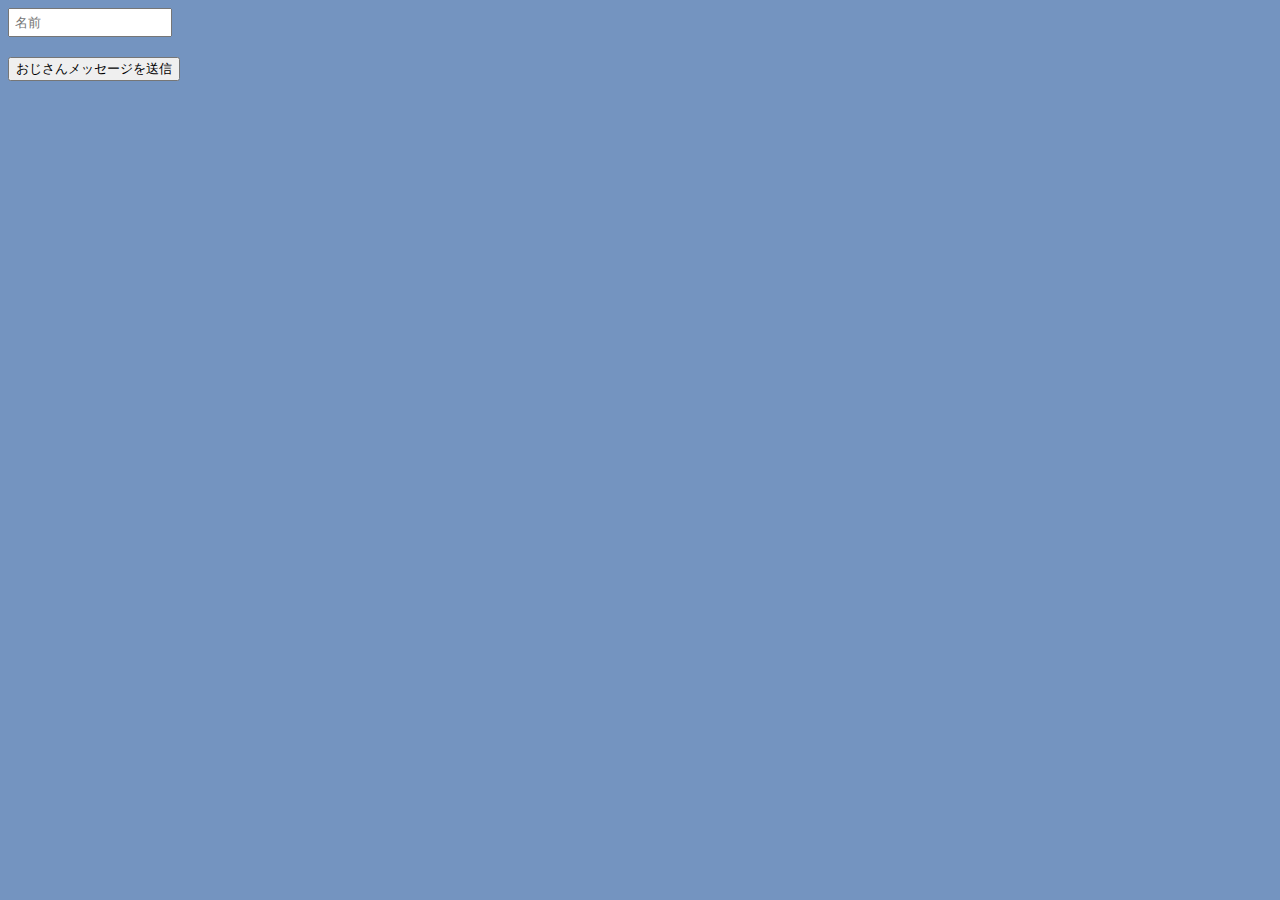
==== index.html @ b515af53 "Update index.html" ====
<!DOCTYPE html>
<html>
  <head>
    <title>おじさんメッセージジェネレータ</title>
    <meta charset="utf-8">
    <meta http-equiv="X-UA-Compatible" content="IE=edge,chrome=1">
    <meta name="viewport" content="width=device-width">

    <style>
    body {
      background-color: #7494c0;
      font-family: helvetica, sans-serif;
      width: 350px;
    }

    div {
      padding-bottom: 20px;
    }

    input[type="text"] {
      padding: 5px;
      width: 150px;
    }

    p {
      background: #8ee055;
      color: #4a4a4a;
      padding: 10px;
      visibility: hidden;
    }

    </style>
  </head>

  <body>
    <div>
      <input id="customname" type="text" placeholder="名前">
    </div>
    <div>
      <button class="randomize">おじさんメッセージを送信</button>
    </div>
    <div class="container">
      <ul id="memo-list"></ul>
    </div>
    <!-- Thanks a lot to Willy Aguirre for his help with the code for this assessment -->
    <p class="story"></p>
    <script src="main.js"></script>
  </body>
</html>
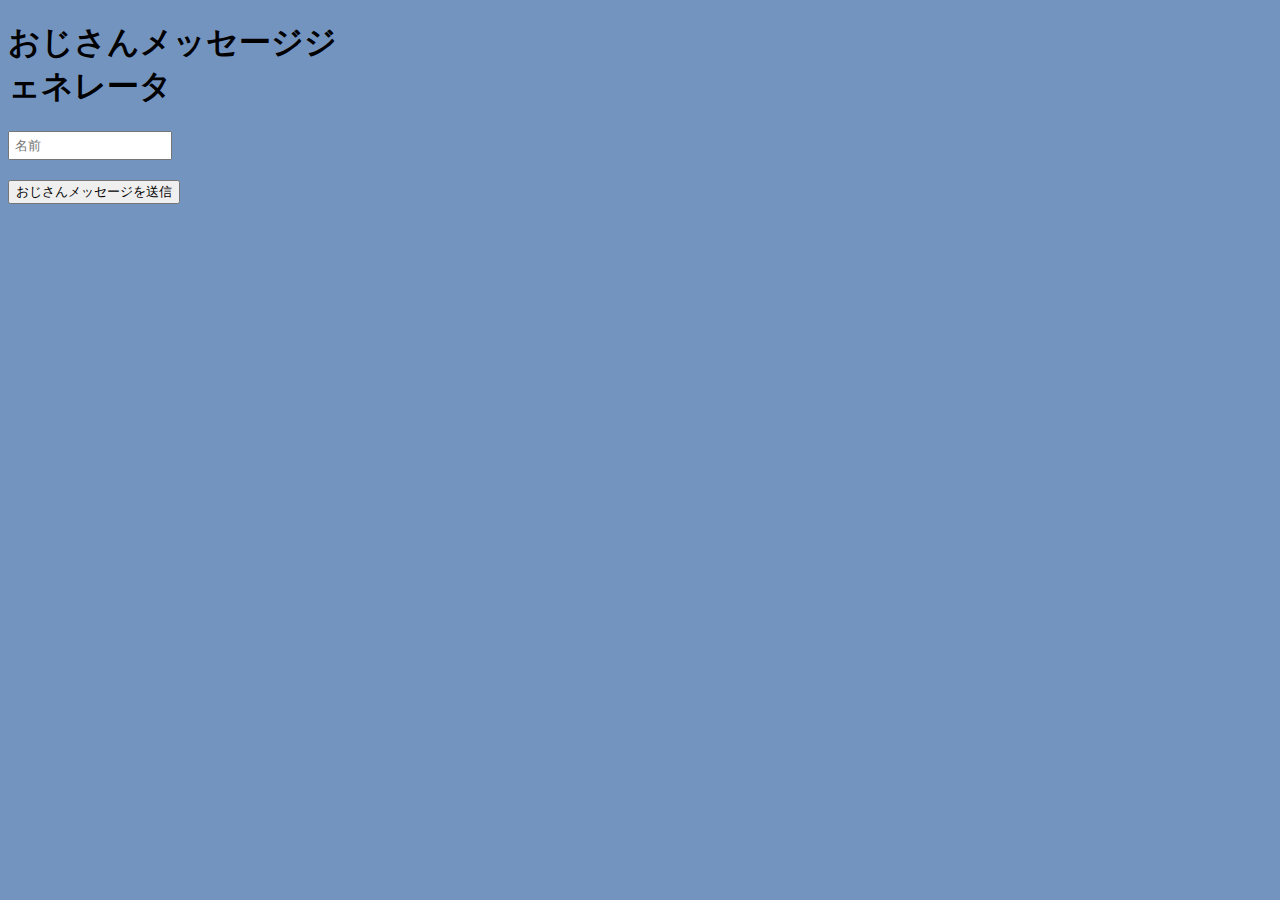
==== commit 81333a39: "Update index.html" ====
--- a/index.html
+++ b/index.html
@@ -34,15 +34,13 @@
   </head>
 
   <body>
+    <h1 id="title">おじさんメッセージジェネレータ</h1>
     <div>
       <input id="customname" type="text" placeholder="名前">
     </div>
     <div>
       <button class="randomize">おじさんメッセージを送信</button>
     </div>
-    <div class="container">
-      <ul id="memo-list"></ul>
-    </div>
     <!-- Thanks a lot to Willy Aguirre for his help with the code for this assessment -->
     <p class="story"></p>
     <script src="main.js"></script>
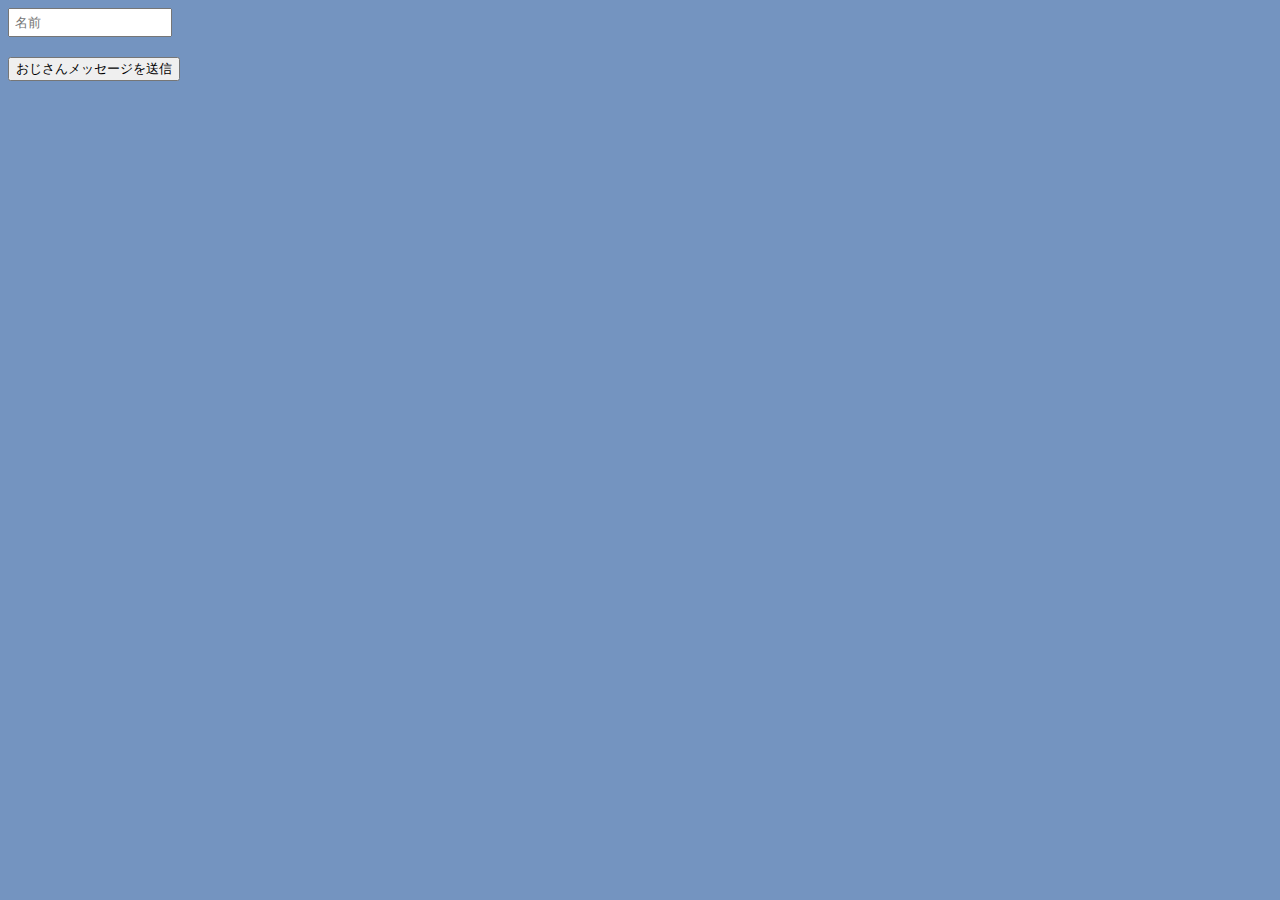
==== commit f7903c0d: "Update index.html" ====
--- a/index.html
+++ b/index.html
@@ -34,7 +34,6 @@
   </head>
 
   <body>
-    <h1 id="title">おじさんメッセージジェネレータ</h1>
     <div>
       <input id="customname" type="text" placeholder="名前">
     </div>
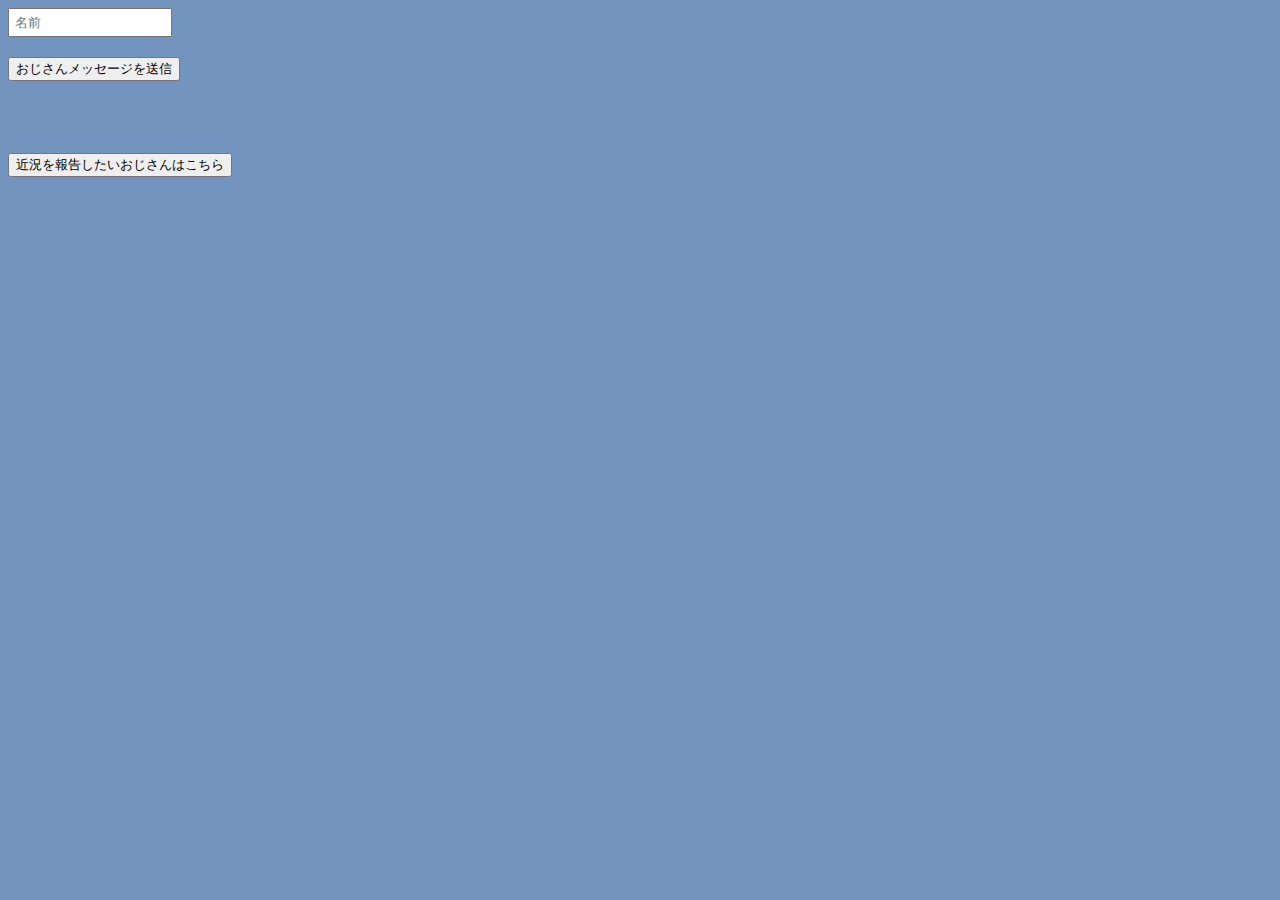
==== commit a395cc8d: "Update index.html" ====
--- a/index.html
+++ b/index.html
@@ -42,6 +42,9 @@
     </div>
     <!-- Thanks a lot to Willy Aguirre for his help with the code for this assessment -->
     <p class="story"></p>
+    <div>
+      <button class="link">近況を報告したいおじさんはこちら</button>
+    </div>
     <script src="main.js"></script>
   </body>
 </html>
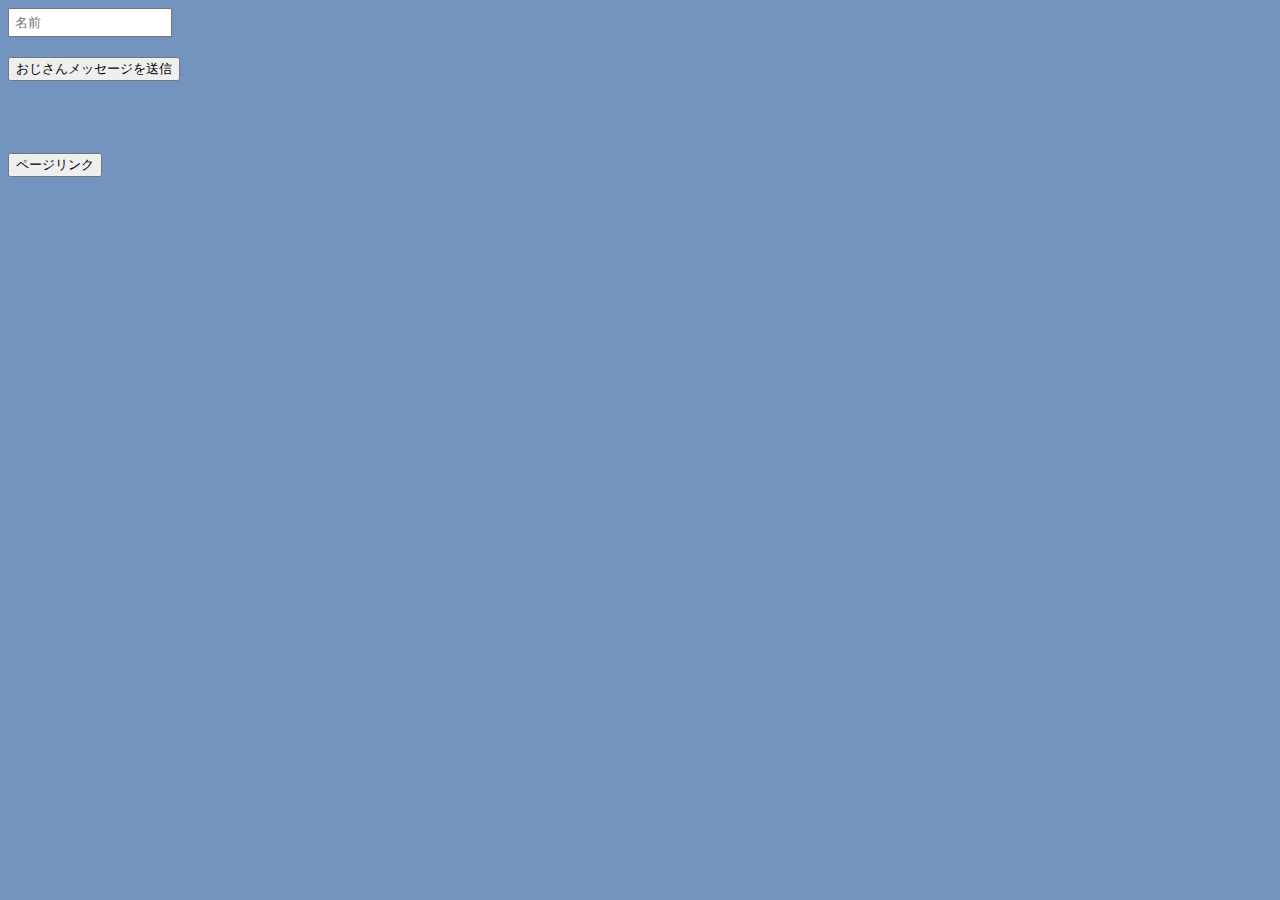
==== commit 733d0ba8: "Update index.html" ====
--- a/index.html
+++ b/index.html
@@ -42,9 +42,7 @@
     </div>
     <!-- Thanks a lot to Willy Aguirre for his help with the code for this assessment -->
     <p class="story"></p>
-    <div>
-      <button class="link">近況を報告したいおじさんはこちら</button>
-    </div>
+    <button type=“link” onclick="location.href='https://miwume.github.io/oji/index2.html'">ページリンク</button>
     <script src="main.js"></script>
   </body>
 </html>
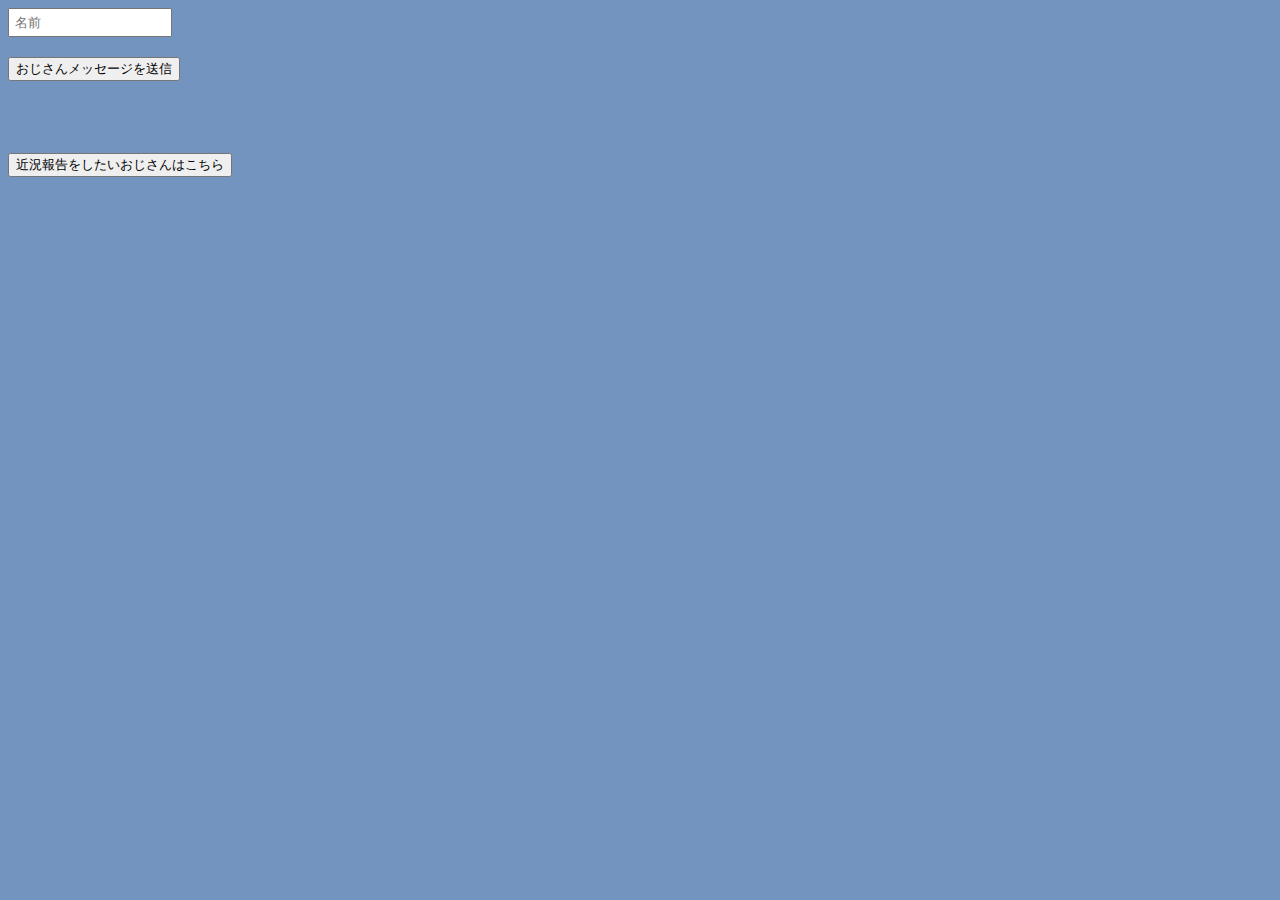
==== commit f657d646: "Update index.html" ====
--- a/index.html
+++ b/index.html
@@ -42,7 +42,7 @@
     </div>
     <!-- Thanks a lot to Willy Aguirre for his help with the code for this assessment -->
     <p class="story"></p>
-    <button type=“link” onclick="location.href='https://miwume.github.io/oji/index2.html'">ページリンク</button>
+    <button type=“link” onclick="location.href='https://miwume.github.io/oji/index2.html'">近況報告をしたいおじさんはこちら</button>
     <script src="main.js"></script>
   </body>
 </html>
